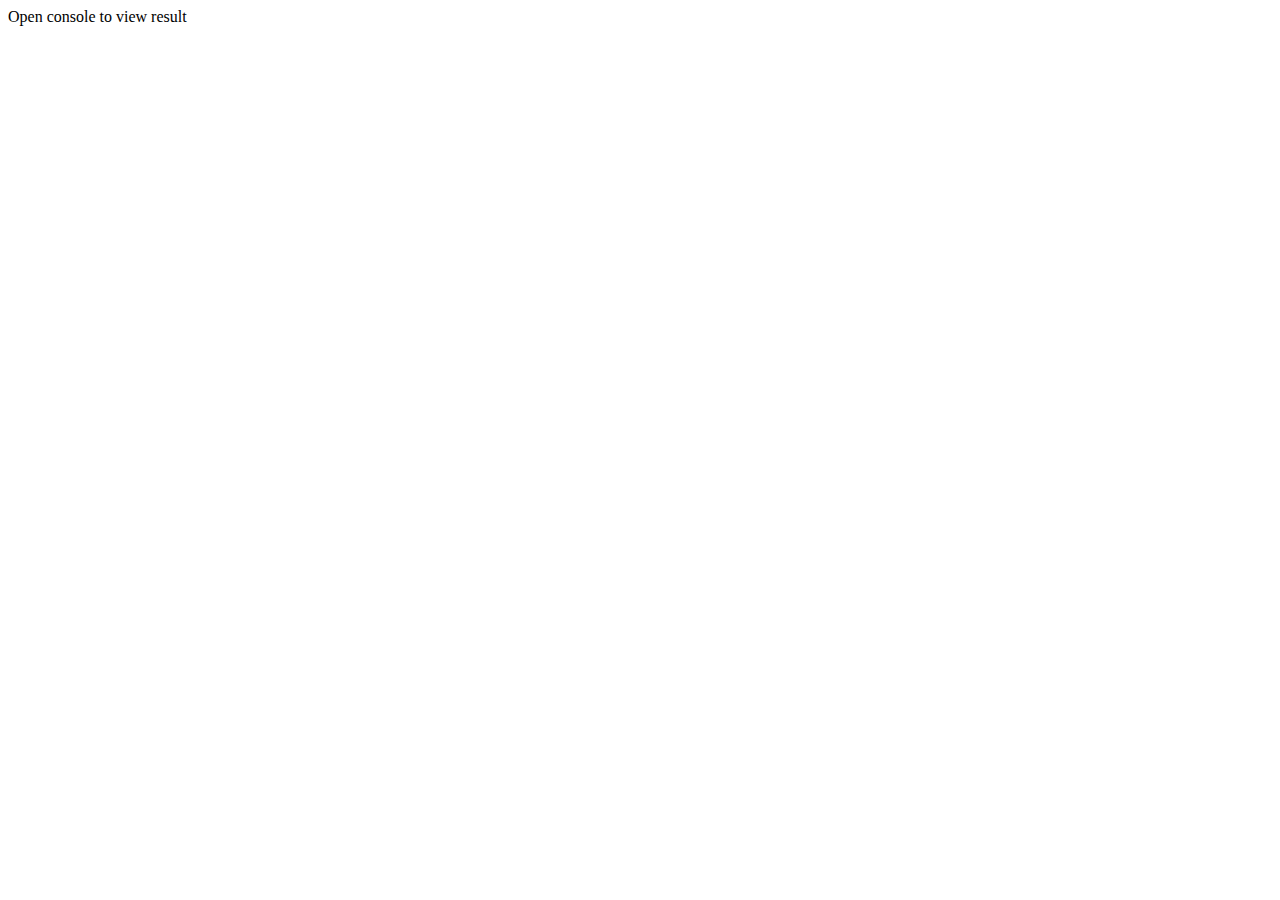
==== matrix.html @ b01371e0 "Add files via upload" ====
<html>

	<head>
		<title>Determinant of 2x2 Matrix</title>
	</head>

	<body>
		<script type="text/javascript">
			var A=[[5,8],[1,3]];
			var det = 0;
			
			det = A[0][0]*A[1][1] - A[0][1]*A[1][0];
			
			console.log("Determinant = ",det);
		</script>
		
		<p>Open console to view result</p>
	</body>

</html>
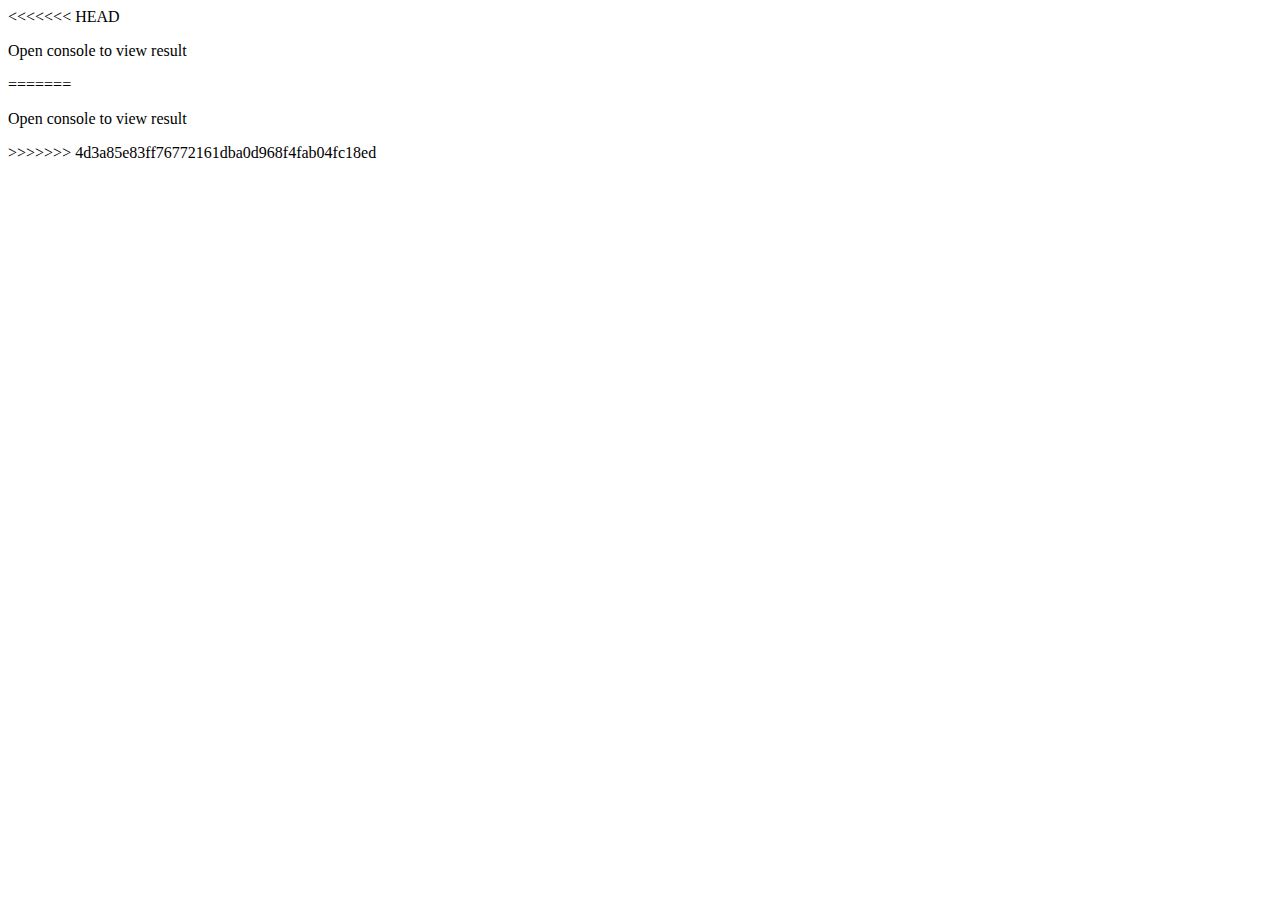
==== commit adb32bff: "Merge branch 'main' of https://github.com/Dmo25/CEN414" ====
--- a/matrix.html
+++ b/matrix.html
@@ -1,20 +1,42 @@
-<html>
-
-	<head>
-		<title>Determinant of 2x2 Matrix</title>
-	</head>
-
-	<body>
-		<script type="text/javascript">
-			var A=[[5,8],[1,3]];
-			var det = 0;
-			
-			det = A[0][0]*A[1][1] - A[0][1]*A[1][0];
-			
-			console.log("Determinant = ",det);
-		</script>
-		
-		<p>Open console to view result</p>
-	</body>
-
+<<<<<<< HEAD
+<html>
+
+	<head>
+		<title>Determinant of 2x2 Matrix</title>
+	</head>
+
+	<body>
+		<script type="text/javascript">
+			var A=[[5,8],[1,3]];
+			var det = 0;
+			
+			det = A[0][0]*A[1][1] - A[0][1]*A[1][0];
+			
+			console.log("Determinant = ",det);
+		</script>
+		
+		<p>Open console to view result</p>
+	</body>
+
+=======
+<html>
+
+	<head>
+		<title>Determinant of 2x2 Matrix</title>
+	</head>
+
+	<body>
+		<script type="text/javascript">
+			var A=[[5,8],[1,3]];
+			var det = 0;
+			
+			det = A[0][0]*A[1][1] - A[0][1]*A[1][0];
+			
+			console.log("Determinant = ",det);
+		</script>
+		
+		<p>Open console to view result</p>
+	</body>
+
+>>>>>>> 4d3a85e83ff76772161dba0d968f4fab04fc18ed
 </html>